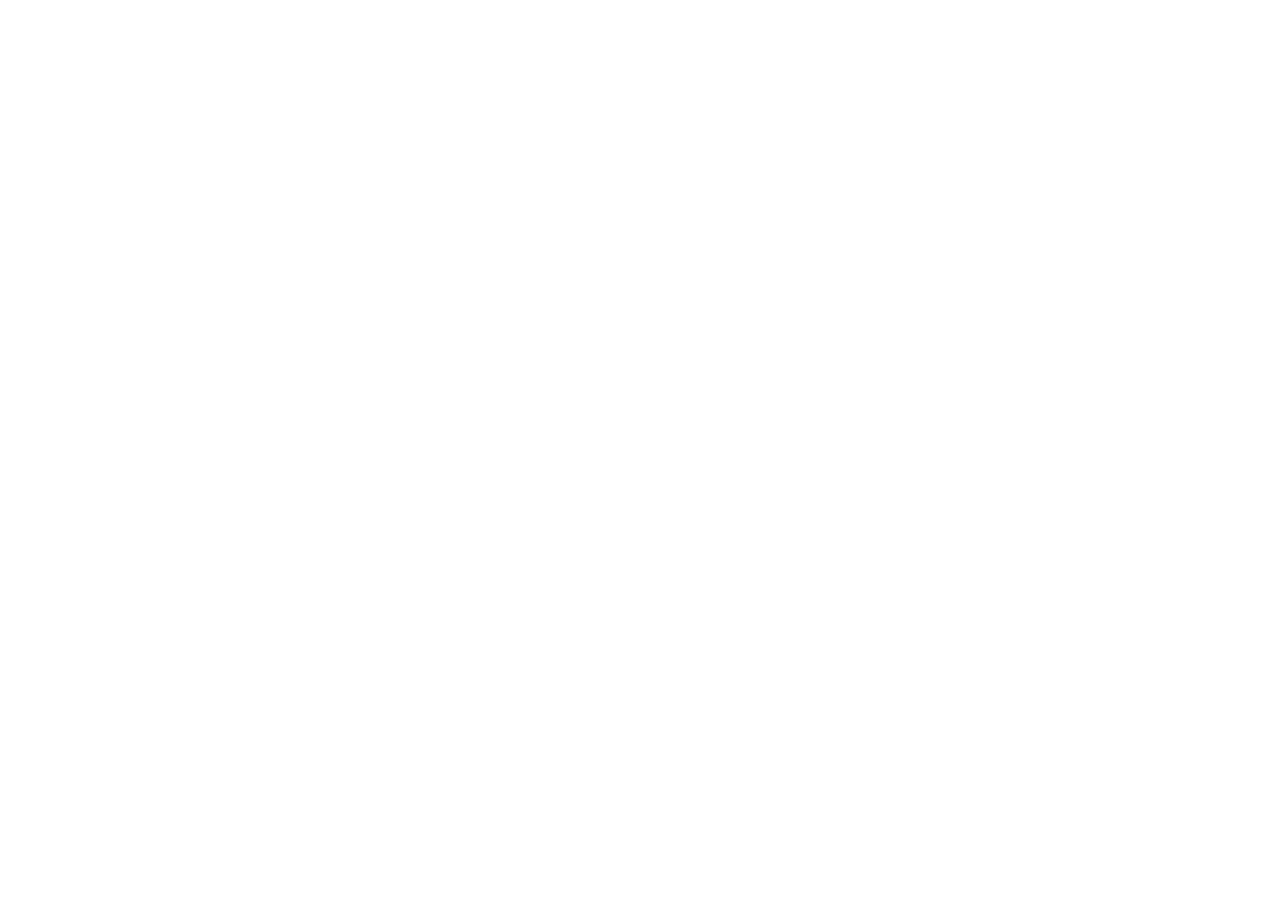
==== 231114_aufgabe/aufgabe.html @ ebc948db "initial commit." ====
<!DOCTYPE html>
<html lang="en">
<head>
    <meta charset="UTF-8">
    <meta name="viewport" content="width=device-width, initial-scale=1.0">
    <title>Color-Flipper</title>

    <link rel="stylesheet" href="css/style.css">

</head>
<body>

    <script src="js/script.js"></script>
    
</body>
</html>
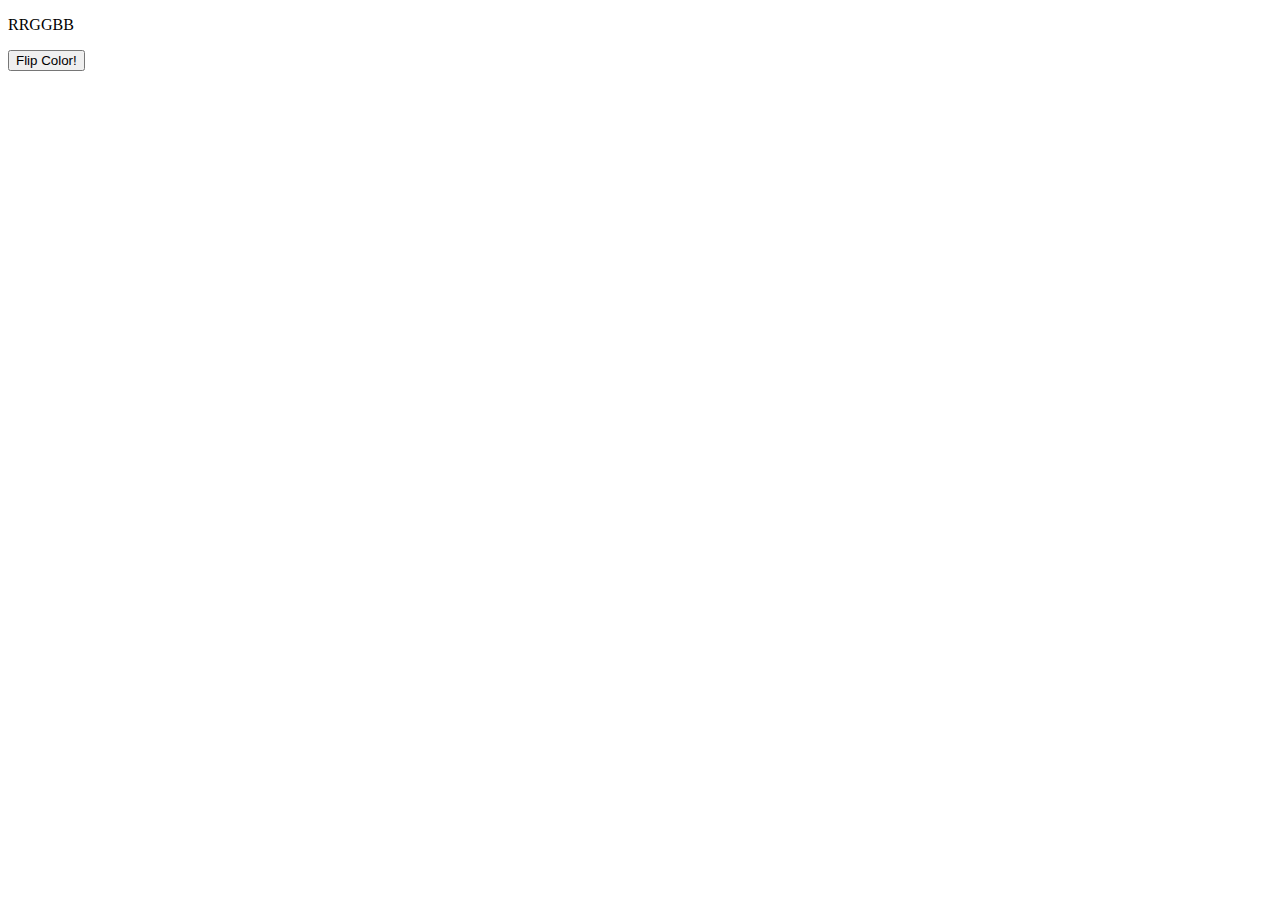
==== commit 57a0aea4: "add html." ====
--- a/231114_aufgabe/aufgabe.html
+++ b/231114_aufgabe/aufgabe.html
@@ -10,6 +10,11 @@
 </head>
 <body>
 
+    <div class="container">
+        <p class="container__hexcode">RRGGBB</p>
+        <button class="container__button">Flip Color!</button>
+    </div>
+
     <script src="js/script.js"></script>
     
 </body>
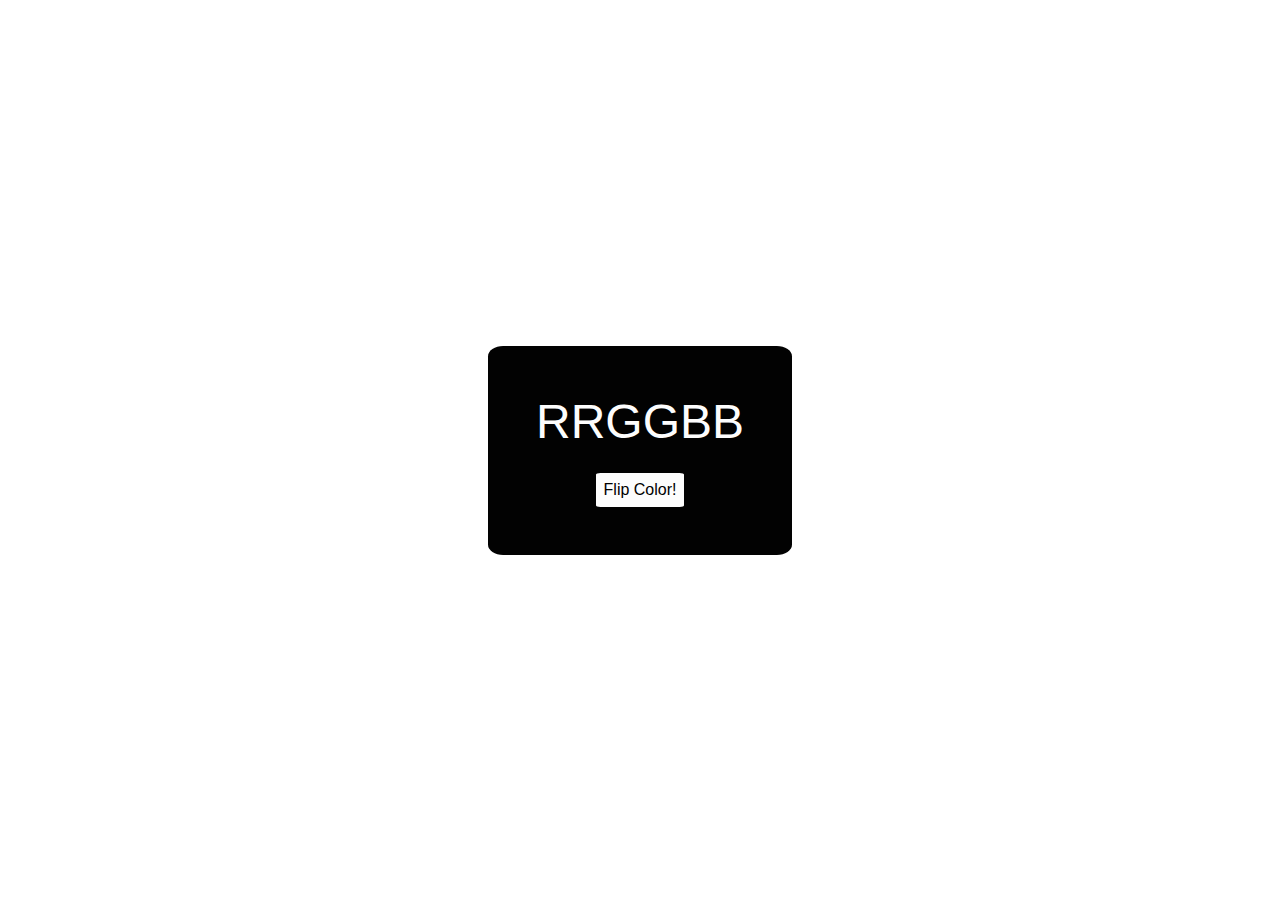
==== commit 53750336: "add css." ====
--- a/231114_aufgabe/aufgabe.html
+++ b/231114_aufgabe/aufgabe.html
@@ -11,8 +11,10 @@
 <body>
 
     <div class="container">
-        <p class="container__hexcode">RRGGBB</p>
-        <button class="container__button">Flip Color!</button>
+        <div class="container_content">
+            <p class="container__hexcode">RRGGBB</p>
+            <button class="container__button" onclick="flipColor()">Flip Color!</button>
+        </div>
     </div>
 
     <script src="js/script.js"></script>
--- a/231114_aufgabe/css/style.css
+++ b/231114_aufgabe/css/style.css
@@ -0,0 +1,47 @@
+body {
+    display: flex;
+    justify-content: center;
+    align-items: center;
+    height: 100vh;
+    padding: 0;
+    margin: 0;
+    font-family: Arial, Helvetica, sans-serif;
+    color: rgb(253, 253, 253);
+}
+
+.container {
+    display: flex;
+    flex-direction: column;
+    justify-content: center;
+    align-items: center;
+    border: none;
+    border-radius: 5%;
+    background-color: rgb(2, 2, 2);
+}
+
+.container_content {
+    margin: 3rem;
+    display: flex;
+    flex-direction: column;
+    justify-content: center;
+    align-items: center;
+}
+
+p {
+    margin: 0;
+    margin-bottom: 1.5rem;
+    font-size: 3rem;
+}
+
+button {
+    font-size: 1rem;
+    padding: .5rem;
+    border-radius: 5%;
+    border: none;
+    background-color: rgb(253, 253, 253);
+}
+
+button:hover {
+    cursor: pointer;
+    color:deeppink;
+}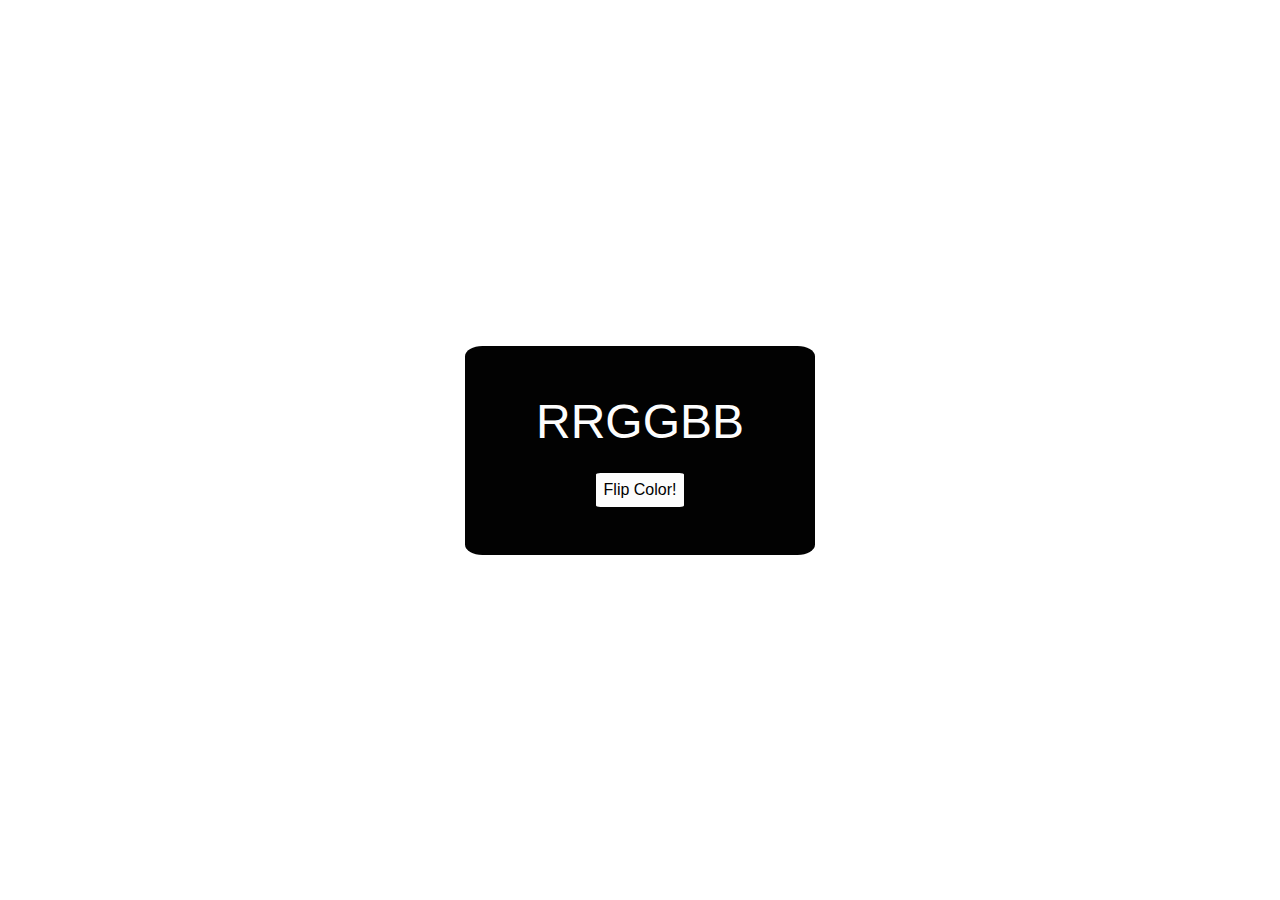
==== commit 2cb80520: "add js." ====
--- a/231114_aufgabe/aufgabe.html
+++ b/231114_aufgabe/aufgabe.html
@@ -13,7 +13,7 @@
     <div class="container">
         <div class="container_content">
             <p class="container__hexcode">RRGGBB</p>
-            <button class="container__button" onclick="flipColor()">Flip Color!</button>
+            <button class="container__button">Flip Color!</button>
         </div>
     </div>
 
--- a/231114_aufgabe/css/style.css
+++ b/231114_aufgabe/css/style.css
@@ -17,6 +17,7 @@
     border: none;
     border-radius: 5%;
     background-color: rgb(2, 2, 2);
+    width: 350px;
 }
 
 .container_content {
@@ -43,5 +44,5 @@
 
 button:hover {
     cursor: pointer;
-    color:deeppink;
+    background-color: rgb(218, 218, 218);
 }